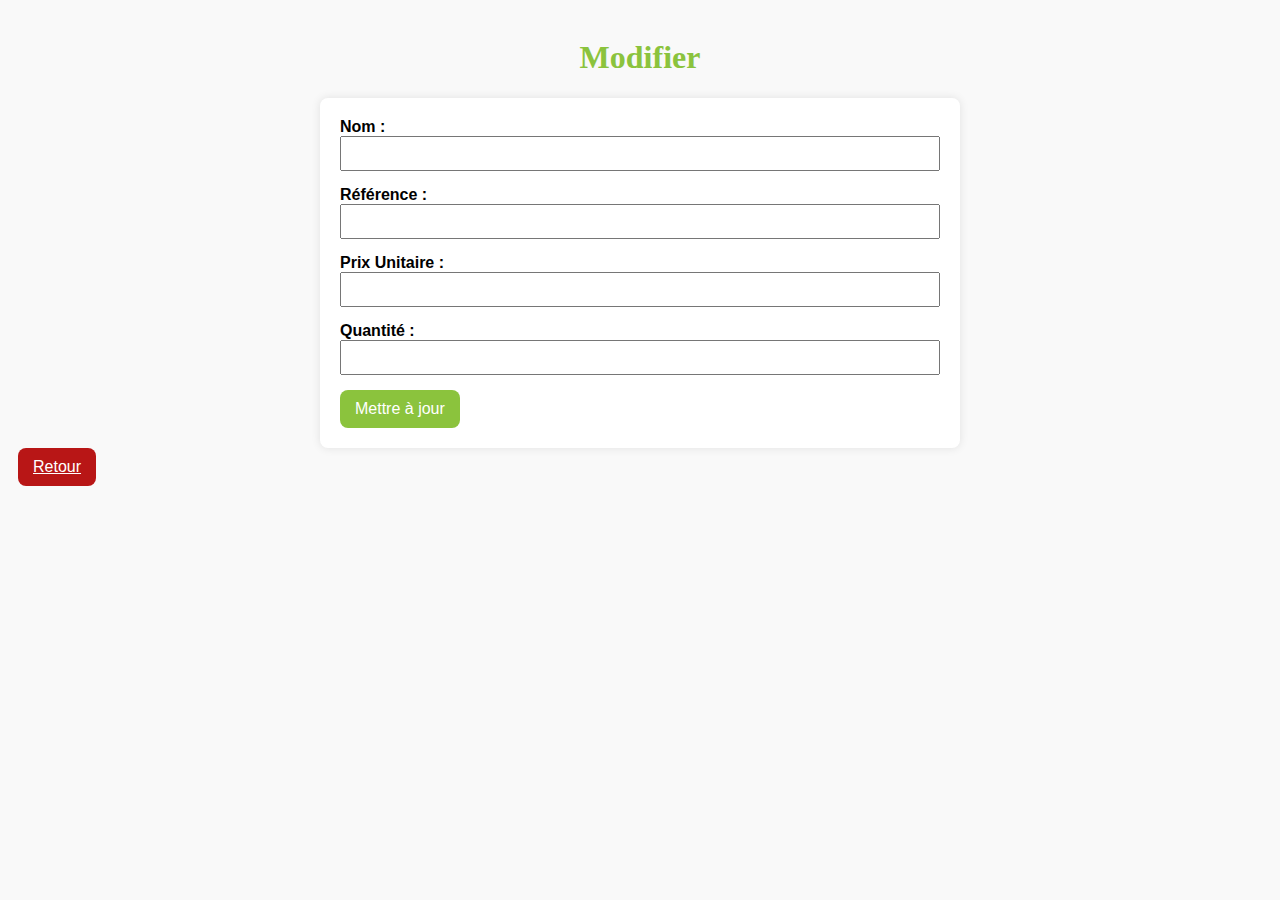
==== src/main/resources/templates/editProduct.html @ ae717bcb "first commit" ====
<!DOCTYPE html>
<html lang="fr" xmlns:th="http://www.thymeleaf.org">
<head>
    <meta charset="UTF-8">
    <meta name="viewport" content="width=device-width, initial-scale=1.0">
    <title>Modification d'une pièce</title>
    <style>
        body {
            font-family: Arial, sans-serif;
            background-color: #f9f9f9;
            padding: 10px;
        }
        h1 {
            color: #8bc33d;
            text-align: center;
            font-family: serif;
        }
        form {
            max-width: 600px;
            margin: auto;
            padding: 20px;
            background-color: #fff;
            border-radius: 8px;
            box-shadow: 0 0 10px rgba(0, 0, 0, 0.1);
        }
        .form-group {
            margin-bottom: 15px;
        }
        .form-group label {
            display: block;
            font-weight: bold;
            
        }
        .form-group input {
            width: 100%;
            padding: 8px;
            box-sizing: border-box;
        }
        .btn {
            display: inline-block;
            padding: 10px 15px;
            font-size: 16px;
            color: #fff;
            background-color: #8bc33d;
            border: none;
            border-radius: 8px;
            text-align: center;
            cursor: pointer;
           
        }
        .btn-danger {
            background-color: #b81616;
        }
    </style>
</head>
<body>
    <h1>Modifier</h1>
    <form th:action="@{/product/{id}(id=${product.id})}" th:object="${product}" method="post">
        <div class="form-group">
            <label for="name">Nom :</label>
            <input type="text" id="name" th:field="*{name}" />
        </div>
        <div class="form-group">
            <label for="ref">Référence :</label>
            <input type="text" id="ref" th:field="*{ref}" />
        </div>
        <div class="form-group">
            <label for="Prixunitaire">Prix Unitaire :</label>
            <input type="number" id="Prixunitaire" th:field="*{Prixunitaire}" step="0.01" />
        </div>
        <div class="form-group">
            <label for="qt">Quantité :</label>
            <input type="number" id="qt" th:field="*{qt}" step="1" />
        </div>
      
        <button type="submit" class="btn">Mettre à jour</button>
    </form>
    <a href="/productlist" class="btn btn-danger">Retour</a>
</body>
</html>
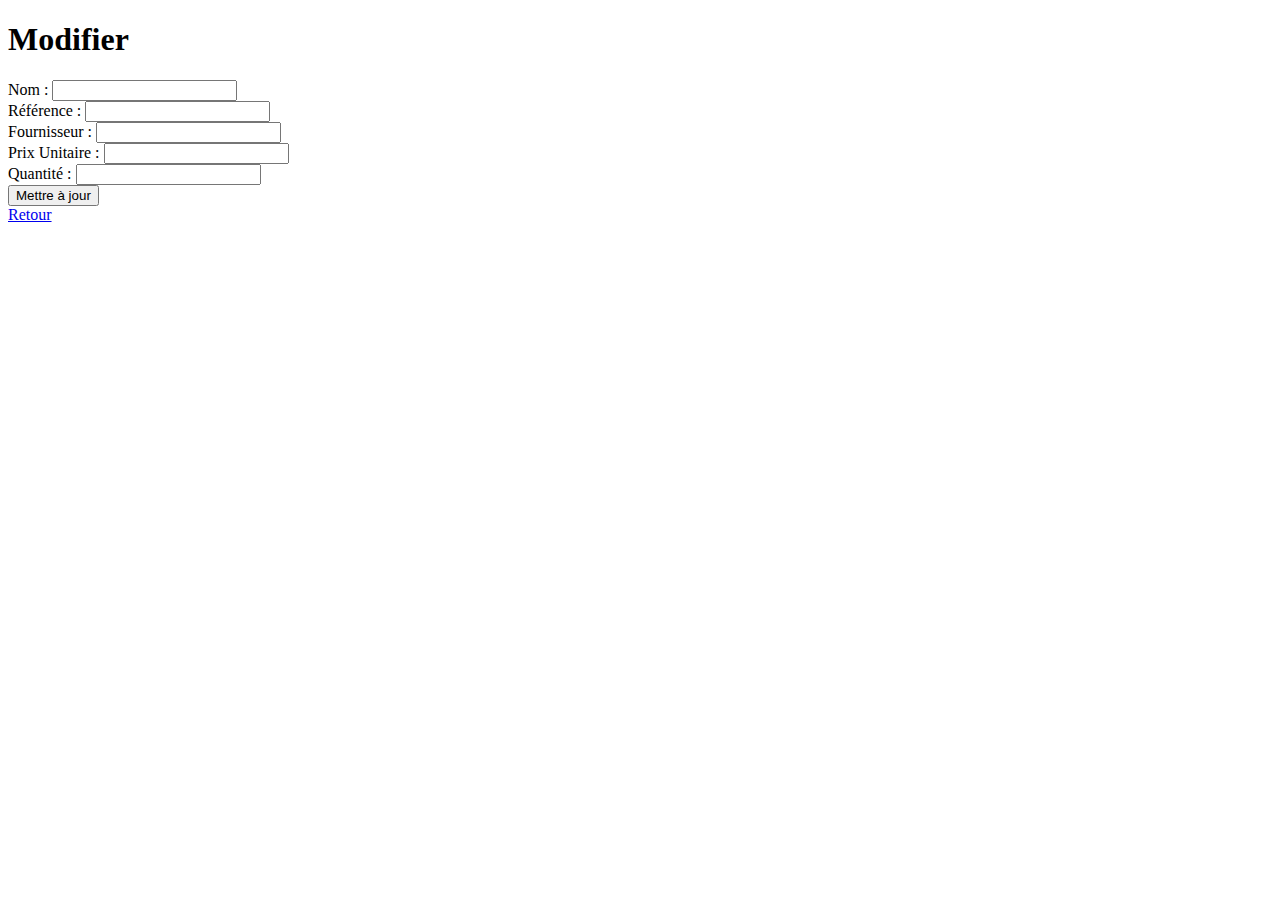
==== commit db26e5b3: "third commit" ====
--- a/src/main/resources/templates/editProduct.html
+++ b/src/main/resources/templates/editProduct.html
@@ -4,54 +4,7 @@
     <meta charset="UTF-8">
     <meta name="viewport" content="width=device-width, initial-scale=1.0">
     <title>Modification d'une pièce</title>
-    <style>
-        body {
-            font-family: Arial, sans-serif;
-            background-color: #f9f9f9;
-            padding: 10px;
-        }
-        h1 {
-            color: #8bc33d;
-            text-align: center;
-            font-family: serif;
-        }
-        form {
-            max-width: 600px;
-            margin: auto;
-            padding: 20px;
-            background-color: #fff;
-            border-radius: 8px;
-            box-shadow: 0 0 10px rgba(0, 0, 0, 0.1);
-        }
-        .form-group {
-            margin-bottom: 15px;
-        }
-        .form-group label {
-            display: block;
-            font-weight: bold;
-            
-        }
-        .form-group input {
-            width: 100%;
-            padding: 8px;
-            box-sizing: border-box;
-        }
-        .btn {
-            display: inline-block;
-            padding: 10px 15px;
-            font-size: 16px;
-            color: #fff;
-            background-color: #8bc33d;
-            border: none;
-            border-radius: 8px;
-            text-align: center;
-            cursor: pointer;
-           
-        }
-        .btn-danger {
-            background-color: #b81616;
-        }
-    </style>
+    <link rel="stylesheet" href="/css/editproductStyle.css">
 </head>
 <body>
     <h1>Modifier</h1>
@@ -63,6 +16,10 @@
         <div class="form-group">
             <label for="ref">Référence :</label>
             <input type="text" id="ref" th:field="*{ref}" />
+        </div>
+        <div class="form-group">
+            <label for="fourniss">Fournisseur :</label>
+            <input type="text" id="fourniss" th:field="*{fourniss}" />
         </div>
         <div class="form-group">
             <label for="Prixunitaire">Prix Unitaire :</label>
